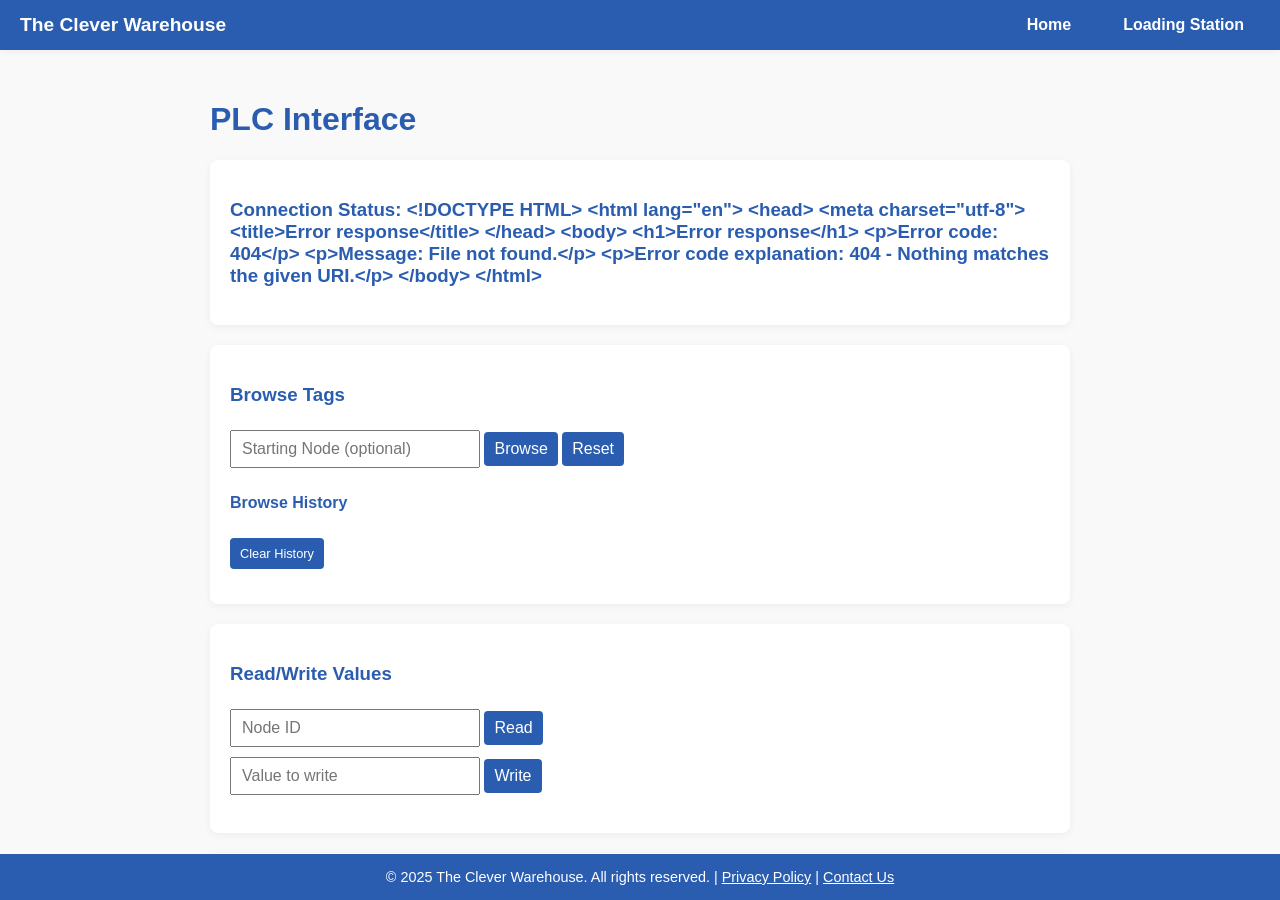
==== src/main/resources/static/index.html @ a860002c "monitor tag service" ====
<!DOCTYPE html>
<html lang="en">
<head>
    <meta charset="UTF-8" />
    <title>PLC Interface</title>
    <meta name="viewport" content="width=device-width, initial-scale=1.0" />
    <style>
        * {
            box-sizing: border-box;
        }

        html, body {
            margin: 0;
            padding: 0;
            font-family: Arial, sans-serif;
            background-color: #f9f9f9;
            color: #333;
        }

        body {
            display: flex;
            flex-direction: column;
            height: 100vh;
        }

        /* Fixed Navbar */
        .navbar {
            position: fixed;
            top: 0;
            left: 0;
            width: 100%;
            background: #2a5db0;
            color: #fff;
            height: 50px;
            display: flex;
            align-items: center;
            justify-content: space-between;
            padding: 0 20px;
            z-index: 1000;
            box-shadow: 0 2px 8px rgba(0,0,0,0.05);
        }

        .nav-title {
            font-weight: bold;
            font-size: 1.2em;
        }

        .nav-links {
            display: flex;
            gap: 20px;
        }

        .nav-links a {
            color: #fff;
            text-decoration: none;
            font-weight: bold;
            padding: 8px 16px;
            border-radius: 4px;
            transition: background 0.2s;
        }

        .nav-links a:hover {
            background: #174080;
        }

        /* Scrollable Content Area */
        .content-wrapper {
            margin-top: 60px;
            padding: 20px;
            max-width: 900px;
            width: 100%;
            margin-left: auto;
            margin-right: auto;
            overflow-y: auto;
            flex: 1;
        }

        h1, h3, h4 {
            color: #2a5db0;
        }

        .container, .form-group {
            background-color: #fff;
            border-radius: 8px;
            padding: 20px;
            margin-bottom: 20px;
            box-shadow: 0 2px 8px rgba(0, 0, 0, 0.05);
        }

        input, button {
            padding: 8px 10px;
            margin: 5px 0;
            font-size: 1rem;
        }

        input[type="text"] {
            width: 250px;
        }

        button {
            background-color: #2a5db0;
            color: white;
            border: none;
            border-radius: 4px;
            cursor: pointer;
        }

        button:hover {
            background-color: #1f448a;
        }

        #tagList {
            margin-top: 10px;
        }

        .tag-item {
            cursor: pointer;
            padding: 8px;
            display: flex;
            align-items: center;
            justify-content: space-between;
            border-bottom: 1px solid #ddd;
        }

        .tag-item:hover {
            background-color: #f0f0f0;
        }

        table {
            width: 100%;
            border-collapse: collapse;
            margin-top: 15px;
        }

        table, th, td {
            border: 1px solid #ccc;
        }

        th, td {
            padding: 10px;
            text-align: left;
        }

        th {
            background-color: #e8effc;
        }

        /* Footer */
        footer {
            background-color: #2a5db0;
            color: white;
            text-align: center;
            padding: 15px 10px;
            font-size: 0.9rem;
            margin-top: auto;
        }

        footer a {
            color: #ffffff;
            text-decoration: underline;
        }

        @media (max-width: 600px) {
            input[type="text"] {
                width: 100%;
            }

            .nav-links {
                flex-direction: column;
                gap: 10px;
                margin-right: 0;
            }

            .navbar {
                flex-direction: column;
                height: auto;
                padding: 10px;
            }
        }
    </style>
</head>
<body>

    <!-- Navbar -->
    <div class="navbar">
        <div class="nav-title">The Clever Warehouse</div>
        <div class="nav-links">
            <a href="index.html">Home</a>
            <a href="controlcenter.html">Loading Station</a>
        </div>
    </div>

    <!-- Main Content -->
    <div class="content-wrapper">
        <h1>PLC Interface</h1>

        <div class="container">
            <h3>Connection Status: <span id="status">Checking...</span></h3>
        </div>

        <div class="container">
            <h3>Browse Tags</h3>
            <input type="text" id="startingNode" placeholder="Starting Node (optional)">
            <button onclick="browseTags()">Browse</button>
            <button onclick="resetBrowse()">Reset</button>
            <div id="browseHistory" style="margin-top: 10px;">
                <h4>Browse History</h4>
                <div id="historyList"></div>
                <button onclick="clearHistory()" style="font-size: 0.8em;">Clear History</button>
            </div>
            <div id="tagList"></div>
        </div>

        <div class="container">
            <h3>Read/Write Values</h3>
            <input type="text" id="nodeId" placeholder="Node ID">
            <button onclick="readValue()">Read</button>
            <div>
                <input type="text" id="writeValue" placeholder="Value to write">
                <button onclick="writeValue()">Write</button>
            </div>
            <pre id="valueDisplay"></pre>
        </div>

        <div class="container">
            <label for="nodeIdInput">Node ID:</label>
            <input type="text" id="nodeIdInput" placeholder="ns=2;s=MyNode">
            <button onclick="readNode()">Read All Values Under Node</button>
        </div>

        <div id="nodeValues" class="container">
            <!-- Node values table will render here -->
        </div>
    </div>

    <!-- Footer -->
    <footer>
        &copy; 2025 The Clever Warehouse. All rights reserved. |
        <a href="#">Privacy Policy</a> |
        <a href="#">Contact Us</a>
    </footer>

    <!-- Scripts -->
    <script>
        async function checkStatus() {
            const response = await fetch('/api/plc/status');
            const status = await response.text();
            document.getElementById('status').textContent = status;
        }

        async function browseTags() {
            const startingNode = document.getElementById('startingNode').value;
            const url = '/api/plc/browse' + (startingNode ? `?startingNode=${startingNode}` : '');

            if (startingNode) {
                addToHistory(startingNode);
                updateHistoryDisplay();
            }

            const response = await fetch(url);
            const tags = await response.json();

            const tagList = document.getElementById('tagList');
            tagList.innerHTML = tags.map(tag => `
                <div class="tag-item">
                    <span onclick="selectTag('${tag}')">${tag}</span>
                </div>
            `).join('');
        }

        function selectTag(tag) {
            document.getElementById('nodeId').value = tag;
        }

        async function readValue() {
            try {
                const nodeId = document.getElementById('nodeId').value;
                const response = await fetch(`/api/plc/read?nodeId=${encodeURIComponent(nodeId)}`);
                if (!response.ok) throw new Error(`HTTP error! status: ${response.status}`);
                const data = await response.json();
                document.getElementById('valueDisplay').textContent =
                    `Value: ${data.value}\nTimestamp: ${new Date(data.timestamp).toLocaleString()}\nStatus: ${data.status}`;
            } catch (error) {
                document.getElementById('valueDisplay').textContent = `Error: ${error.message}`;
            }
        }

        async function writeValue() {
            try {
                const nodeId = document.getElementById('nodeId').value;
                const value = document.getElementById('writeValue').value;
                const response = await fetch('/api/plc/write', {
                    method: 'POST',
                    headers: { 'Content-Type': 'application/json' },
                    body: JSON.stringify({ nodeId, value })
                });
                if (!response.ok) throw new Error(`HTTP error! status: ${response.status}`);
                const result = await response.json();
                document.getElementById('valueDisplay').textContent =
                    `Write successful!\nValue: ${result.value}\nStatus: ${result.status}`;
            } catch (error) {
                document.getElementById('valueDisplay').textContent = `Error: ${error.message}`;
            }
        }

        function addToHistory(node) {
            const history = getHistory();
            history.unshift(node);
            const uniqueHistory = [...new Set(history)].slice(0, 10);
            localStorage.setItem('browseHistory', JSON.stringify(uniqueHistory));
        }

        function getHistory() {
            const history = localStorage.getItem('browseHistory');
            return history ? JSON.parse(history) : [];
        }

        function updateHistoryDisplay() {
            const history = getHistory();
            const historyList = document.getElementById('historyList');
            historyList.innerHTML = history.map(node =>
                `<div class="tag-item" onclick="useHistoryItem('${node}')">${node}</div>`
            ).join('');
        }

        function useHistoryItem(node) {
            document.getElementById('startingNode').value = node;
            browseTags();
        }

        function clearHistory() {
            localStorage.removeItem('browseHistory');
            updateHistoryDisplay();
        }

        function resetBrowse() {
            document.getElementById('startingNode').value = '';
            document.getElementById('tagList').innerHTML = '';
        }

        function readNode() {
            const nodeId = document.getElementById('nodeIdInput').value;
            if (!nodeId) {
                alert('Please enter a node ID');
                return;
            }

            fetch(`/api/plc/read-node?nodeId=${encodeURIComponent(nodeId)}`)
                .then(response => response.json())
                .then(data => {
                    const valuesDiv = document.getElementById('nodeValues');
                    valuesDiv.innerHTML = '<h4>Node Values:</h4>';

                    const table = document.createElement('table');
                    table.innerHTML = `
                        <thead>
                            <tr><th>Tag</th><th>Value</th><th>Timestamp</th></tr>
                        </thead>
                        <tbody></tbody>
                    `;

                    Object.entries(data).forEach(([tag, info]) => {
                        const row = table.querySelector('tbody').insertRow();
                        row.innerHTML = `
                            <td>${tag}</td>
                            <td>${info.value}</td>
                            <td>${new Date(info.timestamp).toLocaleString()}</td>
                        `;
                    });

                    valuesDiv.appendChild(table);
                })
                .catch(error => {
                    console.error('Error:', error);
                    alert('Error reading node values');
                });
        }

        // Initial setup
        checkStatus();
        updateHistoryDisplay();
    </script>
</body>
</html>
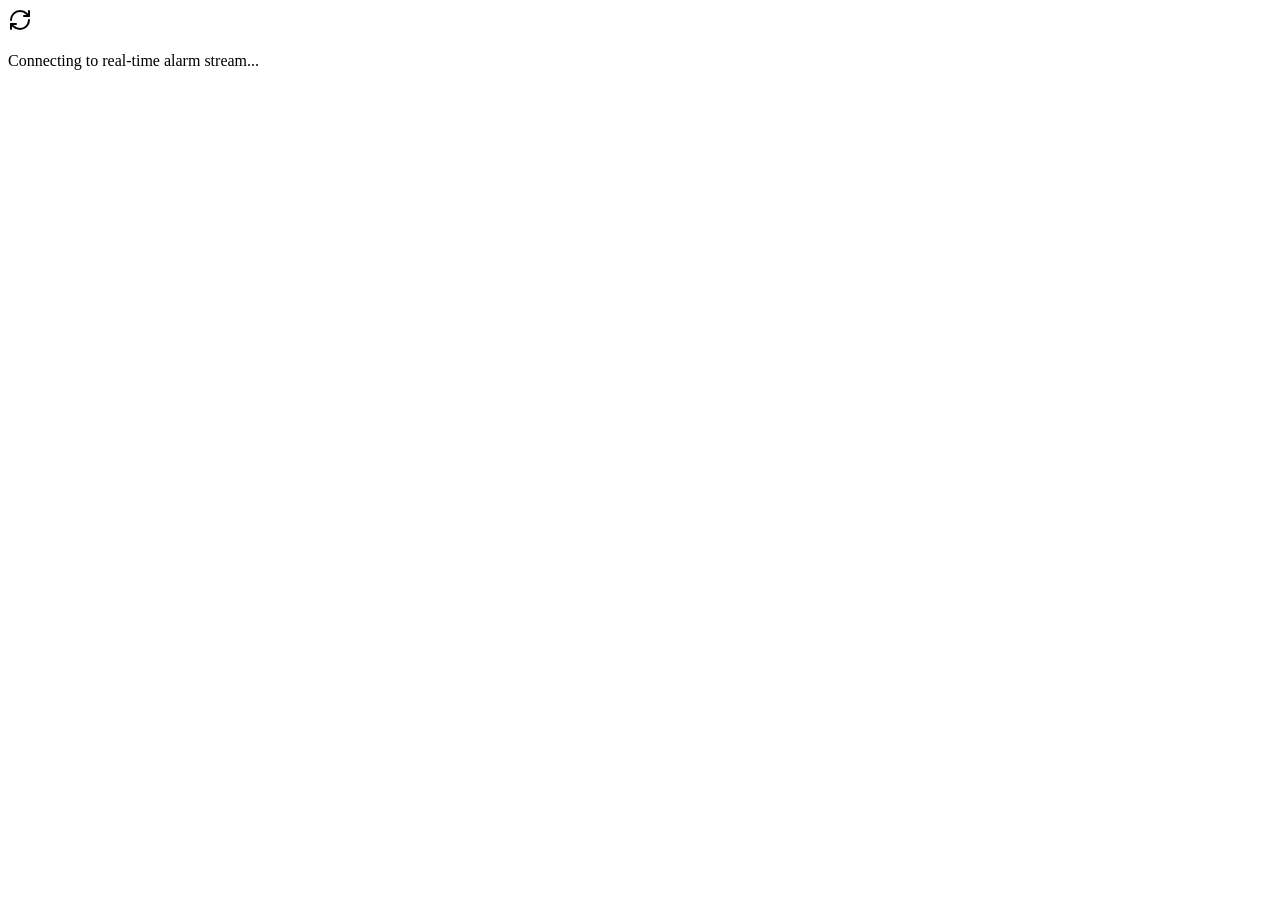
==== commit 22296d7a: "for tomcat war for tomact war paste next.js out folder in resouce" ====
--- a/src/main/resources/static/index.html
+++ b/src/main/resources/static/index.html
@@ -1,384 +1 @@
-<!DOCTYPE html>
-<html lang="en">
-<head>
-    <meta charset="UTF-8" />
-    <title>PLC Interface</title>
-    <meta name="viewport" content="width=device-width, initial-scale=1.0" />
-    <style>
-        * {
-            box-sizing: border-box;
-        }
-
-        html, body {
-            margin: 0;
-            padding: 0;
-            font-family: Arial, sans-serif;
-            background-color: #f9f9f9;
-            color: #333;
-        }
-
-        body {
-            display: flex;
-            flex-direction: column;
-            height: 100vh;
-        }
-
-        /* Fixed Navbar */
-        .navbar {
-            position: fixed;
-            top: 0;
-            left: 0;
-            width: 100%;
-            background: #2a5db0;
-            color: #fff;
-            height: 50px;
-            display: flex;
-            align-items: center;
-            justify-content: space-between;
-            padding: 0 20px;
-            z-index: 1000;
-            box-shadow: 0 2px 8px rgba(0,0,0,0.05);
-        }
-
-        .nav-title {
-            font-weight: bold;
-            font-size: 1.2em;
-        }
-
-        .nav-links {
-            display: flex;
-            gap: 20px;
-        }
-
-        .nav-links a {
-            color: #fff;
-            text-decoration: none;
-            font-weight: bold;
-            padding: 8px 16px;
-            border-radius: 4px;
-            transition: background 0.2s;
-        }
-
-        .nav-links a:hover {
-            background: #174080;
-        }
-
-        /* Scrollable Content Area */
-        .content-wrapper {
-            margin-top: 60px;
-            padding: 20px;
-            max-width: 900px;
-            width: 100%;
-            margin-left: auto;
-            margin-right: auto;
-            overflow-y: auto;
-            flex: 1;
-        }
-
-        h1, h3, h4 {
-            color: #2a5db0;
-        }
-
-        .container, .form-group {
-            background-color: #fff;
-            border-radius: 8px;
-            padding: 20px;
-            margin-bottom: 20px;
-            box-shadow: 0 2px 8px rgba(0, 0, 0, 0.05);
-        }
-
-        input, button {
-            padding: 8px 10px;
-            margin: 5px 0;
-            font-size: 1rem;
-        }
-
-        input[type="text"] {
-            width: 250px;
-        }
-
-        button {
-            background-color: #2a5db0;
-            color: white;
-            border: none;
-            border-radius: 4px;
-            cursor: pointer;
-        }
-
-        button:hover {
-            background-color: #1f448a;
-        }
-
-        #tagList {
-            margin-top: 10px;
-        }
-
-        .tag-item {
-            cursor: pointer;
-            padding: 8px;
-            display: flex;
-            align-items: center;
-            justify-content: space-between;
-            border-bottom: 1px solid #ddd;
-        }
-
-        .tag-item:hover {
-            background-color: #f0f0f0;
-        }
-
-        table {
-            width: 100%;
-            border-collapse: collapse;
-            margin-top: 15px;
-        }
-
-        table, th, td {
-            border: 1px solid #ccc;
-        }
-
-        th, td {
-            padding: 10px;
-            text-align: left;
-        }
-
-        th {
-            background-color: #e8effc;
-        }
-
-        /* Footer */
-        footer {
-            background-color: #2a5db0;
-            color: white;
-            text-align: center;
-            padding: 15px 10px;
-            font-size: 0.9rem;
-            margin-top: auto;
-        }
-
-        footer a {
-            color: #ffffff;
-            text-decoration: underline;
-        }
-
-        @media (max-width: 600px) {
-            input[type="text"] {
-                width: 100%;
-            }
-
-            .nav-links {
-                flex-direction: column;
-                gap: 10px;
-                margin-right: 0;
-            }
-
-            .navbar {
-                flex-direction: column;
-                height: auto;
-                padding: 10px;
-            }
-        }
-    </style>
-</head>
-<body>
-
-    <!-- Navbar -->
-    <div class="navbar">
-        <div class="nav-title">The Clever Warehouse</div>
-        <div class="nav-links">
-            <a href="index.html">Home</a>
-            <a href="controlcenter.html">Loading Station</a>
-        </div>
-    </div>
-
-    <!-- Main Content -->
-    <div class="content-wrapper">
-        <h1>PLC Interface</h1>
-
-        <div class="container">
-            <h3>Connection Status: <span id="status">Checking...</span></h3>
-        </div>
-
-        <div class="container">
-            <h3>Browse Tags</h3>
-            <input type="text" id="startingNode" placeholder="Starting Node (optional)">
-            <button onclick="browseTags()">Browse</button>
-            <button onclick="resetBrowse()">Reset</button>
-            <div id="browseHistory" style="margin-top: 10px;">
-                <h4>Browse History</h4>
-                <div id="historyList"></div>
-                <button onclick="clearHistory()" style="font-size: 0.8em;">Clear History</button>
-            </div>
-            <div id="tagList"></div>
-        </div>
-
-        <div class="container">
-            <h3>Read/Write Values</h3>
-            <input type="text" id="nodeId" placeholder="Node ID">
-            <button onclick="readValue()">Read</button>
-            <div>
-                <input type="text" id="writeValue" placeholder="Value to write">
-                <button onclick="writeValue()">Write</button>
-            </div>
-            <pre id="valueDisplay"></pre>
-        </div>
-
-        <div class="container">
-            <label for="nodeIdInput">Node ID:</label>
-            <input type="text" id="nodeIdInput" placeholder="ns=2;s=MyNode">
-            <button onclick="readNode()">Read All Values Under Node</button>
-        </div>
-
-        <div id="nodeValues" class="container">
-            <!-- Node values table will render here -->
-        </div>
-    </div>
-
-    <!-- Footer -->
-    <footer>
-        &copy; 2025 The Clever Warehouse. All rights reserved. |
-        <a href="#">Privacy Policy</a> |
-        <a href="#">Contact Us</a>
-    </footer>
-
-    <!-- Scripts -->
-    <script>
-        async function checkStatus() {
-            const response = await fetch('/api/plc/status');
-            const status = await response.text();
-            document.getElementById('status').textContent = status;
-        }
-
-        async function browseTags() {
-            const startingNode = document.getElementById('startingNode').value;
-            const url = '/api/plc/browse' + (startingNode ? `?startingNode=${startingNode}` : '');
-
-            if (startingNode) {
-                addToHistory(startingNode);
-                updateHistoryDisplay();
-            }
-
-            const response = await fetch(url);
-            const tags = await response.json();
-
-            const tagList = document.getElementById('tagList');
-            tagList.innerHTML = tags.map(tag => `
-                <div class="tag-item">
-                    <span onclick="selectTag('${tag}')">${tag}</span>
-                </div>
-            `).join('');
-        }
-
-        function selectTag(tag) {
-            document.getElementById('nodeId').value = tag;
-        }
-
-        async function readValue() {
-            try {
-                const nodeId = document.getElementById('nodeId').value;
-                const response = await fetch(`/api/plc/read?nodeId=${encodeURIComponent(nodeId)}`);
-                if (!response.ok) throw new Error(`HTTP error! status: ${response.status}`);
-                const data = await response.json();
-                document.getElementById('valueDisplay').textContent =
-                    `Value: ${data.value}\nTimestamp: ${new Date(data.timestamp).toLocaleString()}\nStatus: ${data.status}`;
-            } catch (error) {
-                document.getElementById('valueDisplay').textContent = `Error: ${error.message}`;
-            }
-        }
-
-        async function writeValue() {
-            try {
-                const nodeId = document.getElementById('nodeId').value;
-                const value = document.getElementById('writeValue').value;
-                const response = await fetch('/api/plc/write', {
-                    method: 'POST',
-                    headers: { 'Content-Type': 'application/json' },
-                    body: JSON.stringify({ nodeId, value })
-                });
-                if (!response.ok) throw new Error(`HTTP error! status: ${response.status}`);
-                const result = await response.json();
-                document.getElementById('valueDisplay').textContent =
-                    `Write successful!\nValue: ${result.value}\nStatus: ${result.status}`;
-            } catch (error) {
-                document.getElementById('valueDisplay').textContent = `Error: ${error.message}`;
-            }
-        }
-
-        function addToHistory(node) {
-            const history = getHistory();
-            history.unshift(node);
-            const uniqueHistory = [...new Set(history)].slice(0, 10);
-            localStorage.setItem('browseHistory', JSON.stringify(uniqueHistory));
-        }
-
-        function getHistory() {
-            const history = localStorage.getItem('browseHistory');
-            return history ? JSON.parse(history) : [];
-        }
-
-        function updateHistoryDisplay() {
-            const history = getHistory();
-            const historyList = document.getElementById('historyList');
-            historyList.innerHTML = history.map(node =>
-                `<div class="tag-item" onclick="useHistoryItem('${node}')">${node}</div>`
-            ).join('');
-        }
-
-        function useHistoryItem(node) {
-            document.getElementById('startingNode').value = node;
-            browseTags();
-        }
-
-        function clearHistory() {
-            localStorage.removeItem('browseHistory');
-            updateHistoryDisplay();
-        }
-
-        function resetBrowse() {
-            document.getElementById('startingNode').value = '';
-            document.getElementById('tagList').innerHTML = '';
-        }
-
-        function readNode() {
-            const nodeId = document.getElementById('nodeIdInput').value;
-            if (!nodeId) {
-                alert('Please enter a node ID');
-                return;
-            }
-
-            fetch(`/api/plc/read-node?nodeId=${encodeURIComponent(nodeId)}`)
-                .then(response => response.json())
-                .then(data => {
-                    const valuesDiv = document.getElementById('nodeValues');
-                    valuesDiv.innerHTML = '<h4>Node Values:</h4>';
-
-                    const table = document.createElement('table');
-                    table.innerHTML = `
-                        <thead>
-                            <tr><th>Tag</th><th>Value</th><th>Timestamp</th></tr>
-                        </thead>
-                        <tbody></tbody>
-                    `;
-
-                    Object.entries(data).forEach(([tag, info]) => {
-                        const row = table.querySelector('tbody').insertRow();
-                        row.innerHTML = `
-                            <td>${tag}</td>
-                            <td>${info.value}</td>
-                            <td>${new Date(info.timestamp).toLocaleString()}</td>
-                        `;
-                    });
-
-                    valuesDiv.appendChild(table);
-                })
-                .catch(error => {
-                    console.error('Error:', error);
-                    alert('Error reading node values');
-                });
-        }
-
-        // Initial setup
-        checkStatus();
-        updateHistoryDisplay();
-    </script>
-</body>
-</html>
+<!DOCTYPE html><html lang="en"><head><meta charSet="utf-8"/><meta name="viewport" content="width=device-width, initial-scale=1"/><link rel="stylesheet" href="/EquipmentAlarm/_next/static/css/ca077c1a4b49bf43.css" data-precedence="next"/><link rel="preload" as="script" fetchPriority="low" href="/EquipmentAlarm/_next/static/chunks/webpack-e0b63dab8047903b.js"/><script src="/EquipmentAlarm/_next/static/chunks/4bd1b696-d0f988012b862017.js" async=""></script><script src="/EquipmentAlarm/_next/static/chunks/684-316583bbb79df4c1.js" async=""></script><script src="/EquipmentAlarm/_next/static/chunks/main-app-4ce02775483342f0.js" async=""></script><script src="/EquipmentAlarm/_next/static/chunks/app/page-3518963d5513b7e5.js" async=""></script><title>Create Next App</title><meta name="description" content="Generated by create next app"/><link rel="icon" href="/EquipmentAlarm/favicon.ico" type="image/x-icon" sizes="16x16"/><script>document.querySelectorAll('body link[rel="icon"], body link[rel="apple-touch-icon"]').forEach(el => document.head.appendChild(el))</script><script src="/EquipmentAlarm/_next/static/chunks/polyfills-42372ed130431b0a.js" noModule=""></script></head><body class="__variable_78a0e7 __variable_8686b5 antialiased"><div hidden=""><!--$--><!--/$--></div><div class="min-h-screen bg-gradient-to-br from-purple-100 via-blue-50 to-indigo-100 flex items-center justify-center"><div class="text-center"><svg xmlns="http://www.w3.org/2000/svg" width="24" height="24" viewBox="0 0 24 24" fill="none" stroke="currentColor" stroke-width="2" stroke-linecap="round" stroke-linejoin="round" class="lucide lucide-refresh-cw w-8 h-8 animate-spin text-blue-600 mx-auto mb-4" aria-hidden="true"><path d="M3 12a9 9 0 0 1 9-9 9.75 9.75 0 0 1 6.74 2.74L21 8"></path><path d="M21 3v5h-5"></path><path d="M21 12a9 9 0 0 1-9 9 9.75 9.75 0 0 1-6.74-2.74L3 16"></path><path d="M8 16H3v5"></path></svg><p class="text-gray-600">Connecting to real-time alarm stream...</p></div></div><!--$--><!--/$--><script src="/EquipmentAlarm/_next/static/chunks/webpack-e0b63dab8047903b.js" async=""></script><script>(self.__next_f=self.__next_f||[]).push([0])</script><script>self.__next_f.push([1,"1:\"$Sreact.fragment\"\n2:I[7555,[],\"\"]\n3:I[1295,[],\"\"]\n4:I[7098,[\"974\",\"static/chunks/app/page-3518963d5513b7e5.js\"],\"default\"]\n5:I[9665,[],\"OutletBoundary\"]\n8:I[4911,[],\"AsyncMetadataOutlet\"]\na:I[9665,[],\"ViewportBoundary\"]\nc:I[9665,[],\"MetadataBoundary\"]\ne:I[6614,[],\"\"]\n:HL[\"/EquipmentAlarm/_next/static/css/ca077c1a4b49bf43.css\",\"style\"]\n"])</script><script>self.__next_f.push([1,"0:{\"P\":null,\"b\":\"fZScnzC_Ht3FW4GvYZLgt\",\"p\":\"/EquipmentAlarm\",\"c\":[\"\",\"\"],\"i\":false,\"f\":[[[\"\",{\"children\":[\"__PAGE__\",{}]},\"$undefined\",\"$undefined\",true],[\"\",[\"$\",\"$1\",\"c\",{\"children\":[[[\"$\",\"link\",\"0\",{\"rel\":\"stylesheet\",\"href\":\"/EquipmentAlarm/_next/static/css/ca077c1a4b49bf43.css\",\"precedence\":\"next\",\"crossOrigin\":\"$undefined\",\"nonce\":\"$undefined\"}]],[\"$\",\"html\",null,{\"lang\":\"en\",\"children\":[\"$\",\"body\",null,{\"className\":\"__variable_78a0e7 __variable_8686b5 antialiased\",\"children\":[\"$\",\"$L2\",null,{\"parallelRouterKey\":\"children\",\"error\":\"$undefined\",\"errorStyles\":\"$undefined\",\"errorScripts\":\"$undefined\",\"template\":[\"$\",\"$L3\",null,{}],\"templateStyles\":\"$undefined\",\"templateScripts\":\"$undefined\",\"notFound\":[[[\"$\",\"title\",null,{\"children\":\"404: This page could not be found.\"}],[\"$\",\"div\",null,{\"style\":{\"fontFamily\":\"system-ui,\\\"Segoe UI\\\",Roboto,Helvetica,Arial,sans-serif,\\\"Apple Color Emoji\\\",\\\"Segoe UI Emoji\\\"\",\"height\":\"100vh\",\"textAlign\":\"center\",\"display\":\"flex\",\"flexDirection\":\"column\",\"alignItems\":\"center\",\"justifyContent\":\"center\"},\"children\":[\"$\",\"div\",null,{\"children\":[[\"$\",\"style\",null,{\"dangerouslySetInnerHTML\":{\"__html\":\"body{color:#000;background:#fff;margin:0}.next-error-h1{border-right:1px solid rgba(0,0,0,.3)}@media (prefers-color-scheme:dark){body{color:#fff;background:#000}.next-error-h1{border-right:1px solid rgba(255,255,255,.3)}}\"}}],[\"$\",\"h1\",null,{\"className\":\"next-error-h1\",\"style\":{\"display\":\"inline-block\",\"margin\":\"0 20px 0 0\",\"padding\":\"0 23px 0 0\",\"fontSize\":24,\"fontWeight\":500,\"verticalAlign\":\"top\",\"lineHeight\":\"49px\"},\"children\":404}],[\"$\",\"div\",null,{\"style\":{\"display\":\"inline-block\"},\"children\":[\"$\",\"h2\",null,{\"style\":{\"fontSize\":14,\"fontWeight\":400,\"lineHeight\":\"49px\",\"margin\":0},\"children\":\"This page could not be found.\"}]}]]}]}]],[]],\"forbidden\":\"$undefined\",\"unauthorized\":\"$undefined\"}]}]}]]}],{\"children\":[\"__PAGE__\",[\"$\",\"$1\",\"c\",{\"children\":[[\"$\",\"$L4\",null,{}],null,[\"$\",\"$L5\",null,{\"children\":[\"$L6\",\"$L7\",[\"$\",\"$L8\",null,{\"promise\":\"$@9\"}]]}]]}],{},null,false]},null,false],[\"$\",\"$1\",\"h\",{\"children\":[null,[\"$\",\"$1\",\"UCipFT_ZxUMwtouUjwpMzv\",{\"children\":[[\"$\",\"$La\",null,{\"children\":\"$Lb\"}],null]}],[\"$\",\"$Lc\",null,{\"children\":\"$Ld\"}]]}],false]],\"m\":\"$undefined\",\"G\":[\"$e\",\"$undefined\"],\"s\":false,\"S\":true}\n"])</script><script>self.__next_f.push([1,"f:\"$Sreact.suspense\"\n10:I[4911,[],\"AsyncMetadata\"]\nd:[\"$\",\"div\",null,{\"hidden\":true,\"children\":[\"$\",\"$f\",null,{\"fallback\":null,\"children\":[\"$\",\"$L10\",null,{\"promise\":\"$@11\"}]}]}]\n7:null\n"])</script><script>self.__next_f.push([1,"b:[[\"$\",\"meta\",\"0\",{\"charSet\":\"utf-8\"}],[\"$\",\"meta\",\"1\",{\"name\":\"viewport\",\"content\":\"width=device-width, initial-scale=1\"}]]\n6:null\n"])</script><script>self.__next_f.push([1,"9:{\"metadata\":[[\"$\",\"title\",\"0\",{\"children\":\"Create Next App\"}],[\"$\",\"meta\",\"1\",{\"name\":\"description\",\"content\":\"Generated by create next app\"}],[\"$\",\"link\",\"2\",{\"rel\":\"icon\",\"href\":\"/EquipmentAlarm/favicon.ico\",\"type\":\"image/x-icon\",\"sizes\":\"16x16\"}]],\"error\":null,\"digest\":\"$undefined\"}\n11:{\"metadata\":\"$9:metadata\",\"error\":null,\"digest\":\"$undefined\"}\n"])</script></body></html>
